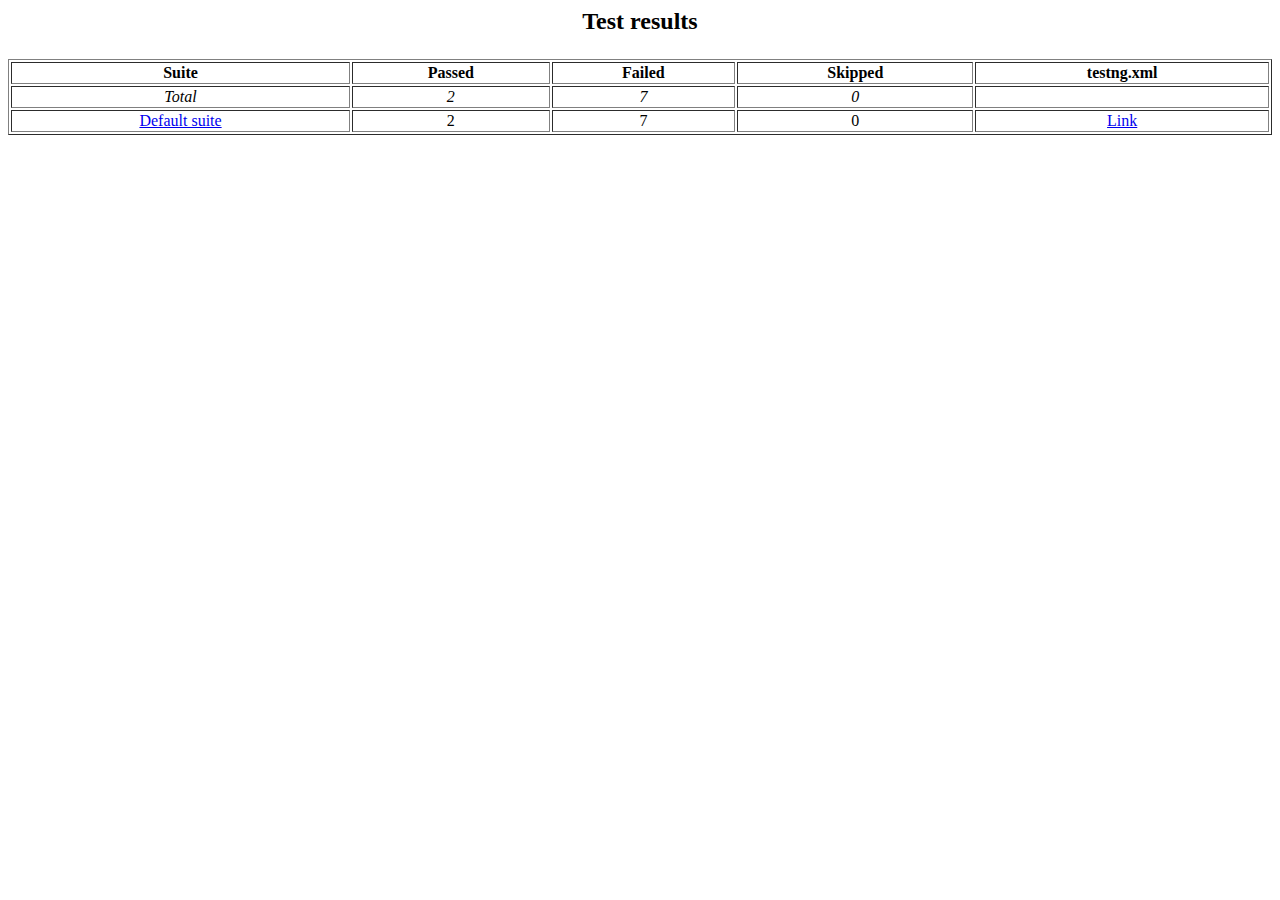
==== test-output/old/index.html @ acdebfa1 "added custom Excption for booking" ====
<html>
<head><title></title><link href="./testng.css" rel="stylesheet" type="text/css" />
<link href="./my-testng.css" rel="stylesheet" type="text/css" />
</head><body>
<h2><p align='center'>Test results</p></h2>
<table border='1' width='100%' class='main-page'><tr><th>Suite</th><th>Passed</th><th>Failed</th><th>Skipped</th><th>testng.xml</th></tr>
<tr align='center' class='invocation-failed'><td><em>Total</em></td><td><em>2</em></td><td><em>7</em></td><td><em>0</em></td><td>&nbsp;</td></tr>
<tr align='center' class='invocation-failed'><td><a href='Default suite/index.html'>Default suite</a></td>
<td>2</td><td>7</td><td>0</td><td><a href='Default suite/testng.xml.html'>Link</a></td></tr></table></body></html>
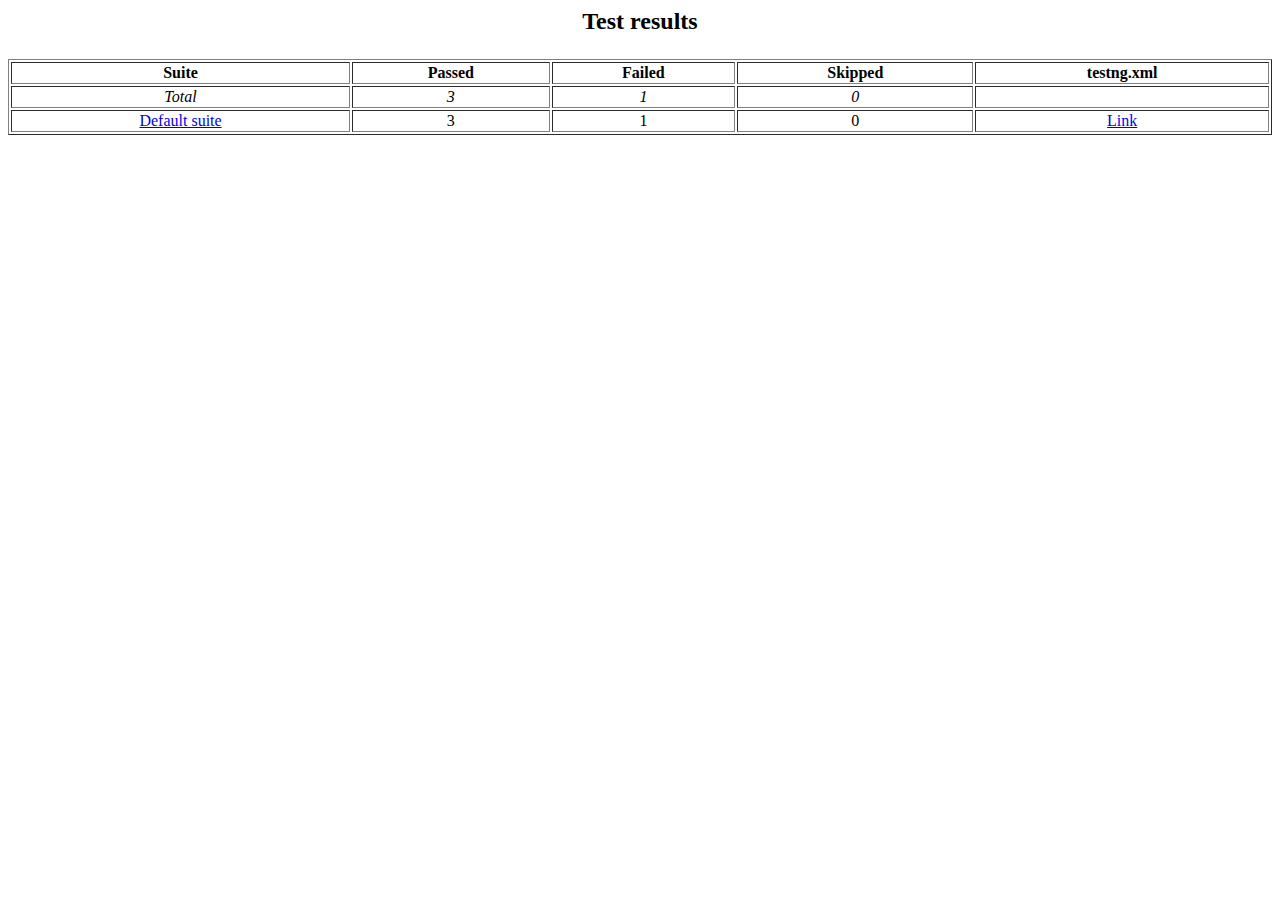
==== commit 6302e94f: "added family functionality" ====
--- a/test-output/old/index.html
+++ b/test-output/old/index.html
@@ -4,6 +4,6 @@
 </head><body>
 <h2><p align='center'>Test results</p></h2>
 <table border='1' width='100%' class='main-page'><tr><th>Suite</th><th>Passed</th><th>Failed</th><th>Skipped</th><th>testng.xml</th></tr>
-<tr align='center' class='invocation-failed'><td><em>Total</em></td><td><em>2</em></td><td><em>7</em></td><td><em>0</em></td><td>&nbsp;</td></tr>
+<tr align='center' class='invocation-failed'><td><em>Total</em></td><td><em>3</em></td><td><em>1</em></td><td><em>0</em></td><td>&nbsp;</td></tr>
 <tr align='center' class='invocation-failed'><td><a href='Default suite/index.html'>Default suite</a></td>
-<td>2</td><td>7</td><td>0</td><td><a href='Default suite/testng.xml.html'>Link</a></td></tr></table></body></html>
+<td>3</td><td>1</td><td>0</td><td><a href='Default suite/testng.xml.html'>Link</a></td></tr></table></body></html>
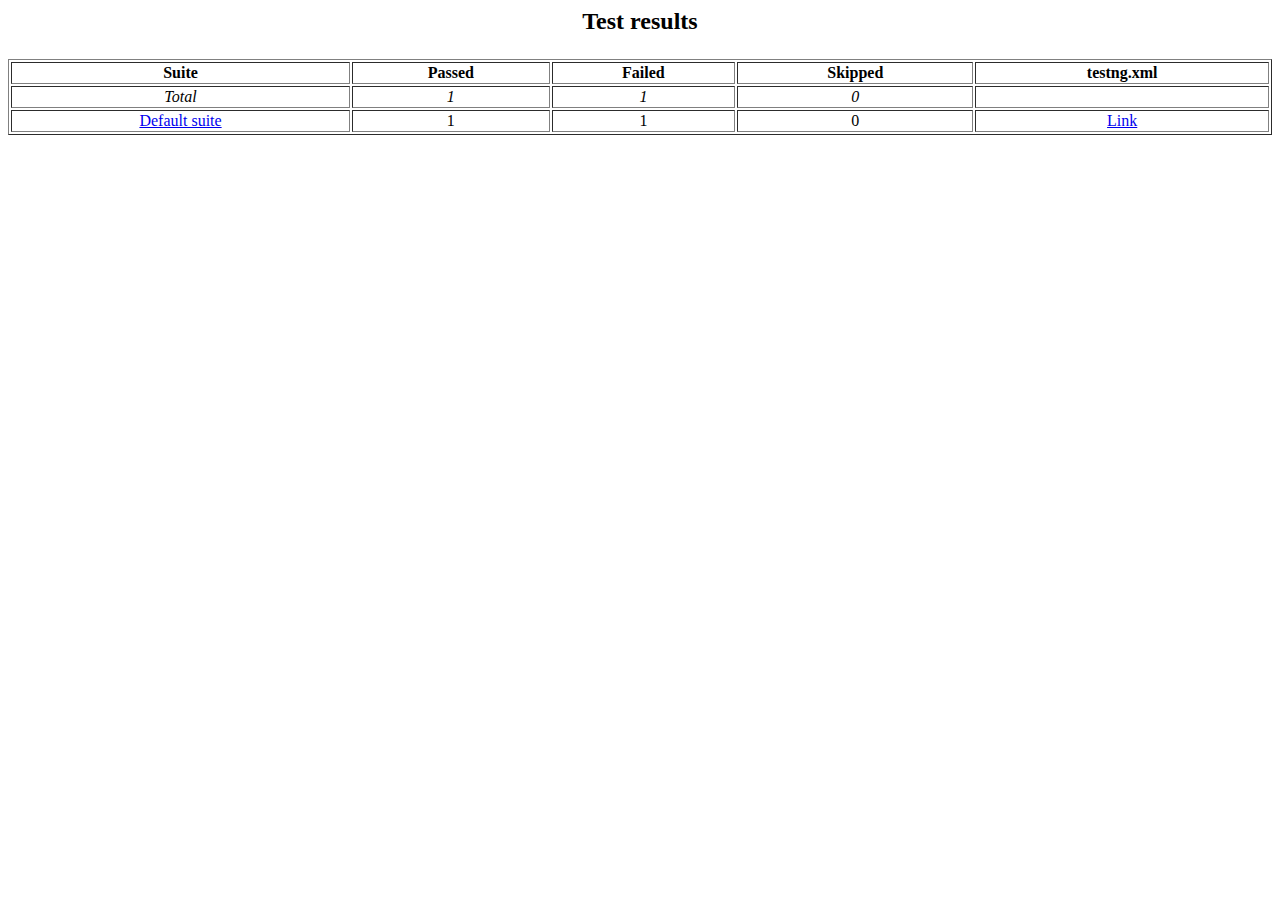
==== commit 92d9afc7: "unittesting at services,semi dao" ====
--- a/test-output/old/index.html
+++ b/test-output/old/index.html
@@ -4,6 +4,6 @@
 </head><body>
 <h2><p align='center'>Test results</p></h2>
 <table border='1' width='100%' class='main-page'><tr><th>Suite</th><th>Passed</th><th>Failed</th><th>Skipped</th><th>testng.xml</th></tr>
-<tr align='center' class='invocation-failed'><td><em>Total</em></td><td><em>3</em></td><td><em>1</em></td><td><em>0</em></td><td>&nbsp;</td></tr>
+<tr align='center' class='invocation-failed'><td><em>Total</em></td><td><em>1</em></td><td><em>1</em></td><td><em>0</em></td><td>&nbsp;</td></tr>
 <tr align='center' class='invocation-failed'><td><a href='Default suite/index.html'>Default suite</a></td>
-<td>3</td><td>1</td><td>0</td><td><a href='Default suite/testng.xml.html'>Link</a></td></tr></table></body></html>
+<td>1</td><td>1</td><td>0</td><td><a href='Default suite/testng.xml.html'>Link</a></td></tr></table></body></html>
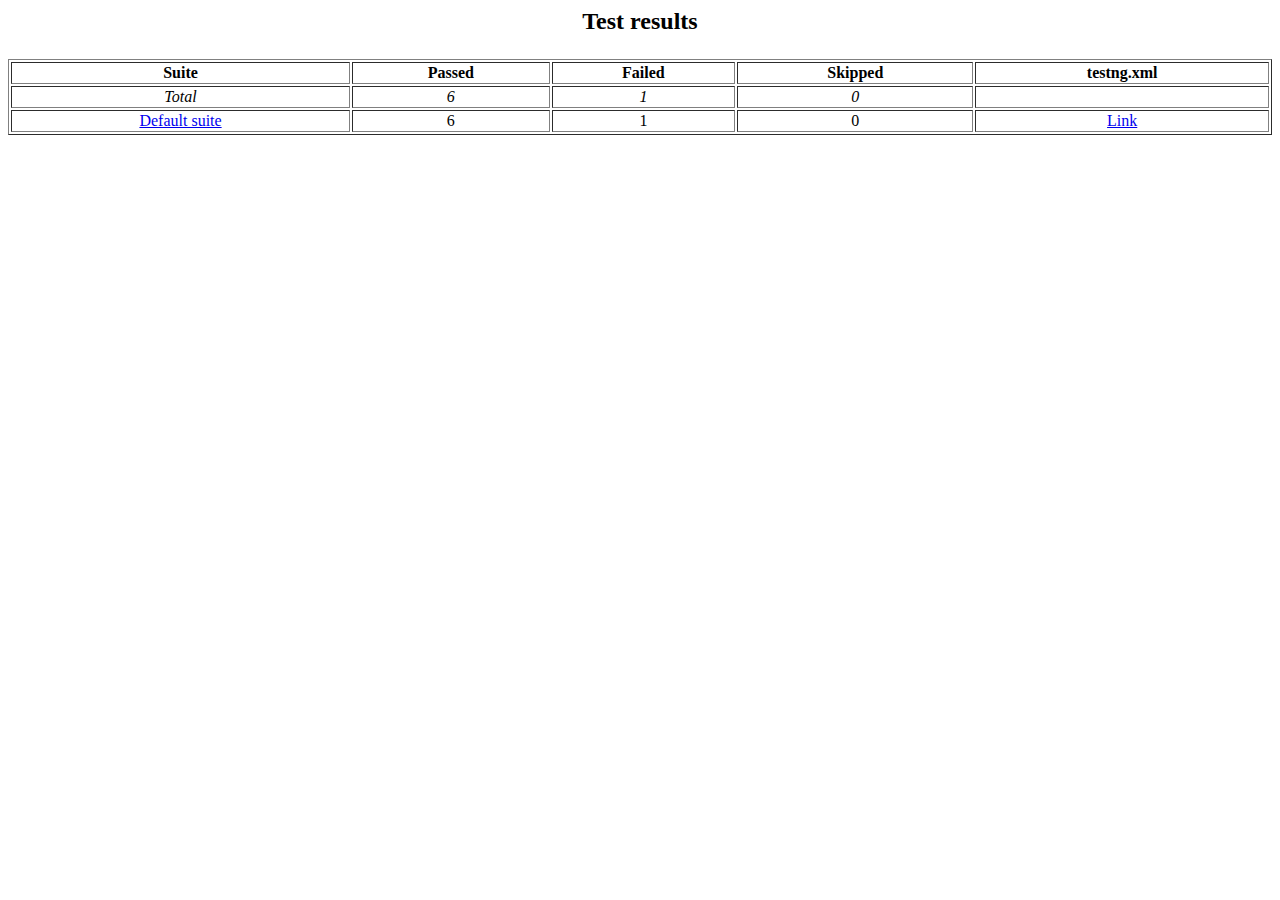
==== commit 261a13ed: "up to tessing in serviecs" ====
--- a/test-output/old/index.html
+++ b/test-output/old/index.html
@@ -4,6 +4,6 @@
 </head><body>
 <h2><p align='center'>Test results</p></h2>
 <table border='1' width='100%' class='main-page'><tr><th>Suite</th><th>Passed</th><th>Failed</th><th>Skipped</th><th>testng.xml</th></tr>
-<tr align='center' class='invocation-failed'><td><em>Total</em></td><td><em>1</em></td><td><em>1</em></td><td><em>0</em></td><td>&nbsp;</td></tr>
+<tr align='center' class='invocation-failed'><td><em>Total</em></td><td><em>6</em></td><td><em>1</em></td><td><em>0</em></td><td>&nbsp;</td></tr>
 <tr align='center' class='invocation-failed'><td><a href='Default suite/index.html'>Default suite</a></td>
-<td>1</td><td>1</td><td>0</td><td><a href='Default suite/testng.xml.html'>Link</a></td></tr></table></body></html>
+<td>6</td><td>1</td><td>0</td><td><a href='Default suite/testng.xml.html'>Link</a></td></tr></table></body></html>
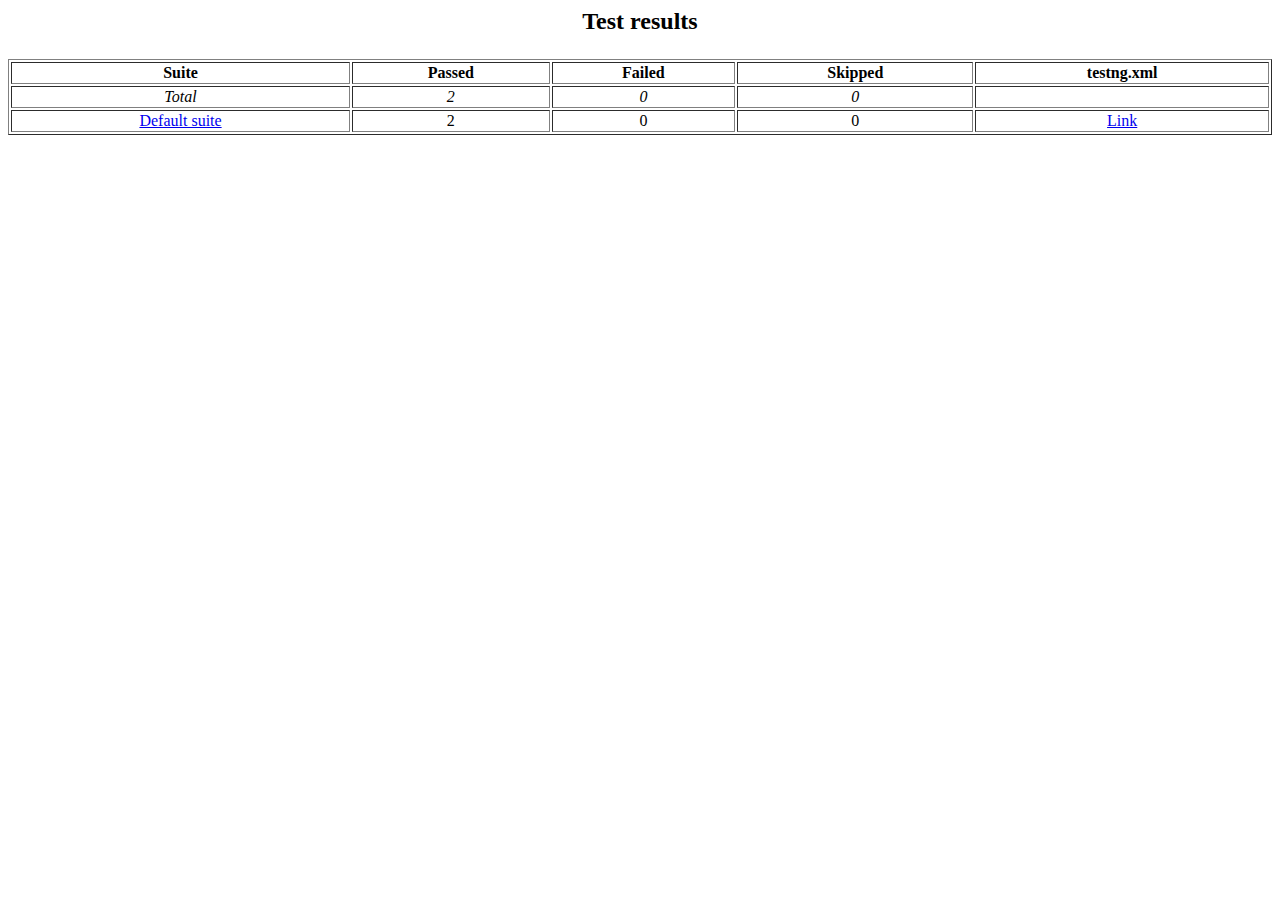
==== commit c25c1843: "Final Output" ====
--- a/test-output/old/index.html
+++ b/test-output/old/index.html
@@ -4,6 +4,6 @@
 </head><body>
 <h2><p align='center'>Test results</p></h2>
 <table border='1' width='100%' class='main-page'><tr><th>Suite</th><th>Passed</th><th>Failed</th><th>Skipped</th><th>testng.xml</th></tr>
-<tr align='center' class='invocation-failed'><td><em>Total</em></td><td><em>6</em></td><td><em>1</em></td><td><em>0</em></td><td>&nbsp;</td></tr>
-<tr align='center' class='invocation-failed'><td><a href='Default suite/index.html'>Default suite</a></td>
-<td>6</td><td>1</td><td>0</td><td><a href='Default suite/testng.xml.html'>Link</a></td></tr></table></body></html>
+<tr align='center' class='invocation-passed'><td><em>Total</em></td><td><em>2</em></td><td><em>0</em></td><td><em>0</em></td><td>&nbsp;</td></tr>
+<tr align='center' class='invocation-passed'><td><a href='Default suite/index.html'>Default suite</a></td>
+<td>2</td><td>0</td><td>0</td><td><a href='Default suite/testng.xml.html'>Link</a></td></tr></table></body></html>
